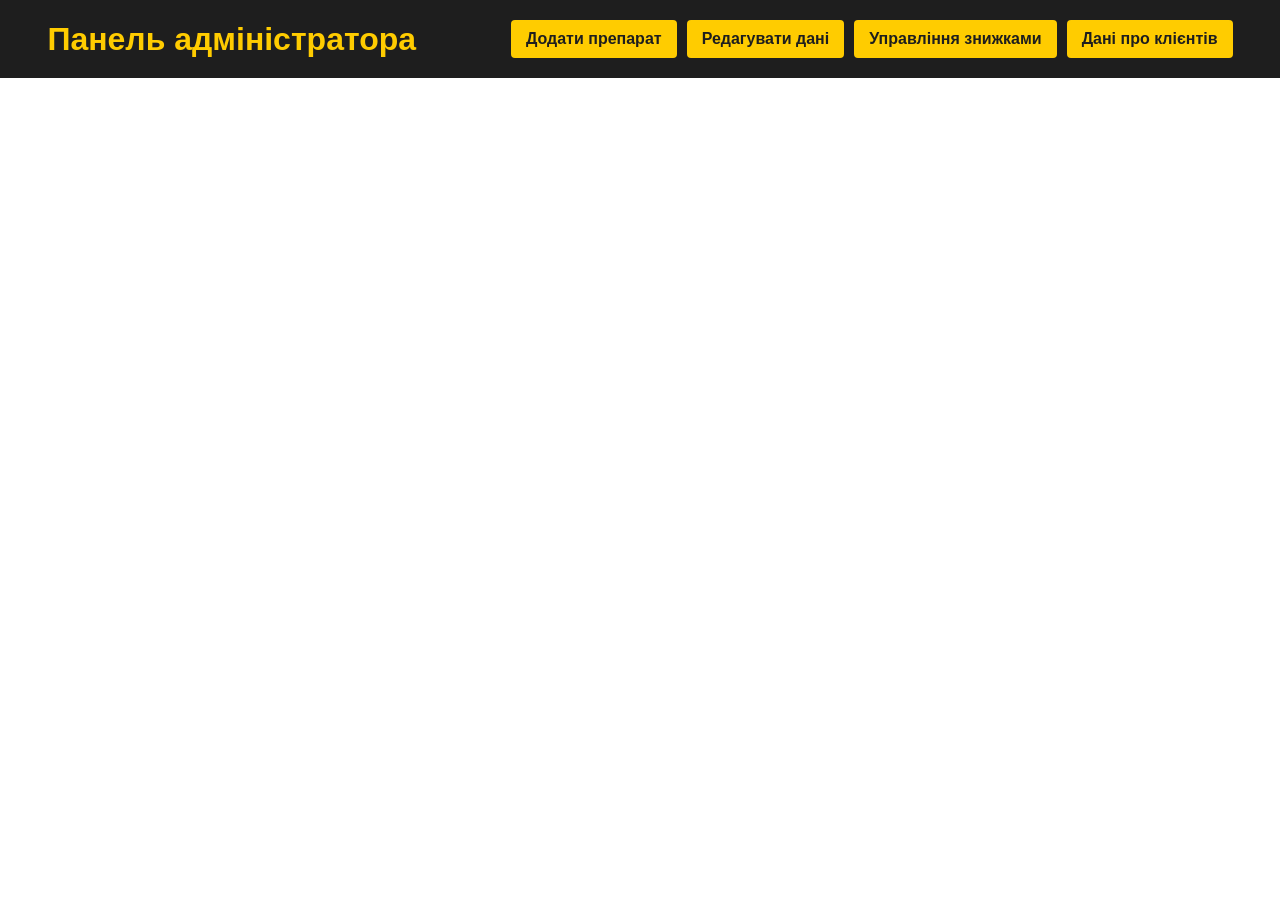
==== FRONTEND/admin.html @ 2921fa20 "athor works with mistake" ====
<!DOCTYPE html>
<html lang="uk">
<head>
    <meta charset="UTF-8">
    <meta name="viewport" content="width=device-width, initial-scale=1.0">
    <title>Адміністратор - Pharmacy System</title>
    <link rel="stylesheet" href="./css/style.css">
</head>
<body>
    <div class="loged_header_container">
        <h1>Панель адміністратора</h1>
        <nav>
            <button onclick="window.location.href='add_drug.html'">Додати препарат</button>
            <button onclick="window.location.href='edit_data.html'">Редагувати дані</button>
            <button onclick="window.location.href='manage_discounts.html'">Управління знижками</button>
            <button onclick="window.location.href='client_data.html'">Дані про клієнтів</button>
        </nav>
    </div>
</body>
</html>
---- FRONTEND/css/style.css ----
/* Основний стиль для темної теми */
* {
    margin: 0;
    padding: 0;
    box-sizing: border-box;
    font-family: Arial, sans-serif;
}

.auth_container {
    background-color: #1e1e1e; 
    color: #ffffff; 
    display: flex;
    justify-content: center;
    align-items: center;
    min-height: 100vh;
    padding: 20px;
}

/* Контейнер для авторизації */
#login-container {
    background-color: #2e2e2e;
    padding: 30px;
    border-radius: 8px;
    box-shadow: 0px 4px 12px rgba(0, 0, 0, 0.5);
    width: 30%;
    max-width: 400px;
    text-align: center;
}

/* Заголовки */
h1, h2 {
    color: #ffcc00; /* Акцентний колір для заголовків */
    margin-bottom: 20px;
}

/* Стилі для форми авторизації */
label {
    display: block;
    font-weight: bold;
    margin-bottom: 5px;
    color: #cccccc;
}

input[type="text"],
input[type="password"],
select {
    width: 100%;
    padding: 10px;
    margin-bottom: 15px;
    background-color: #3a3a3a;
    color: #ffffff;
    border: 1px solid #4a4a4a;
    border-radius: 4px;
}

input[type="text"]:focus,
input[type="password"]:focus,
select:focus {
    outline: none;
    border-color: #ffcc00;
}

/* Кнопки */
button {
    width: 100%;
    padding: 12px;
    background-color: #ffcc00;
    color: #1e1e1e;
    font-weight: bold;
    border: none;
    border-radius: 4px;
    cursor: pointer;
    transition: background-color 0.3s ease;
}

button:hover {
    background-color: #e6b800;
}

/* Панель навігації */
nav {
    display: flex;
    gap: 10px;
    margin: 20px 0;
}

nav button {
    width: auto;
    padding: 10px 15px;
    font-size: 16px;
}

/* Стилізація кнопок в панелі */
nav button:disabled {
    background-color: #555555;
    color: #aaaaaa;
    cursor: not-allowed;
}

.loged_header_container {
    background-color: #1e1e1e; 
    color: #ffffff; 
    display: flex;
    align-items: center;
    justify-content: space-around;
}

.loged_header_container h1{
    margin: 0;
}

/* Форма та поля на додаткових сторінках */
form {
    background-color: #2e2e2e;
    padding: 20px;
    border-radius: 8px;
    box-shadow: 0px 4px 12px rgba(0, 0, 0, 0.5);
    max-width: 400px;
    margin: 20px auto;
}

form label, form input, form select, form button {
    display: block;
    width: 100%;
}

form input, form select {
    margin-bottom: 15px;
}

form button {
    background-color: #ffcc00;
    color: #1e1e1e;
}

/* Для малих екранів */
@media (max-width: 600px) {
    body {
        padding: 10px;
    }
    nav {
        flex-direction: column;
        align-items: center;
    }
    nav button {
        width: 100%;
        padding: 12px;
    }
}
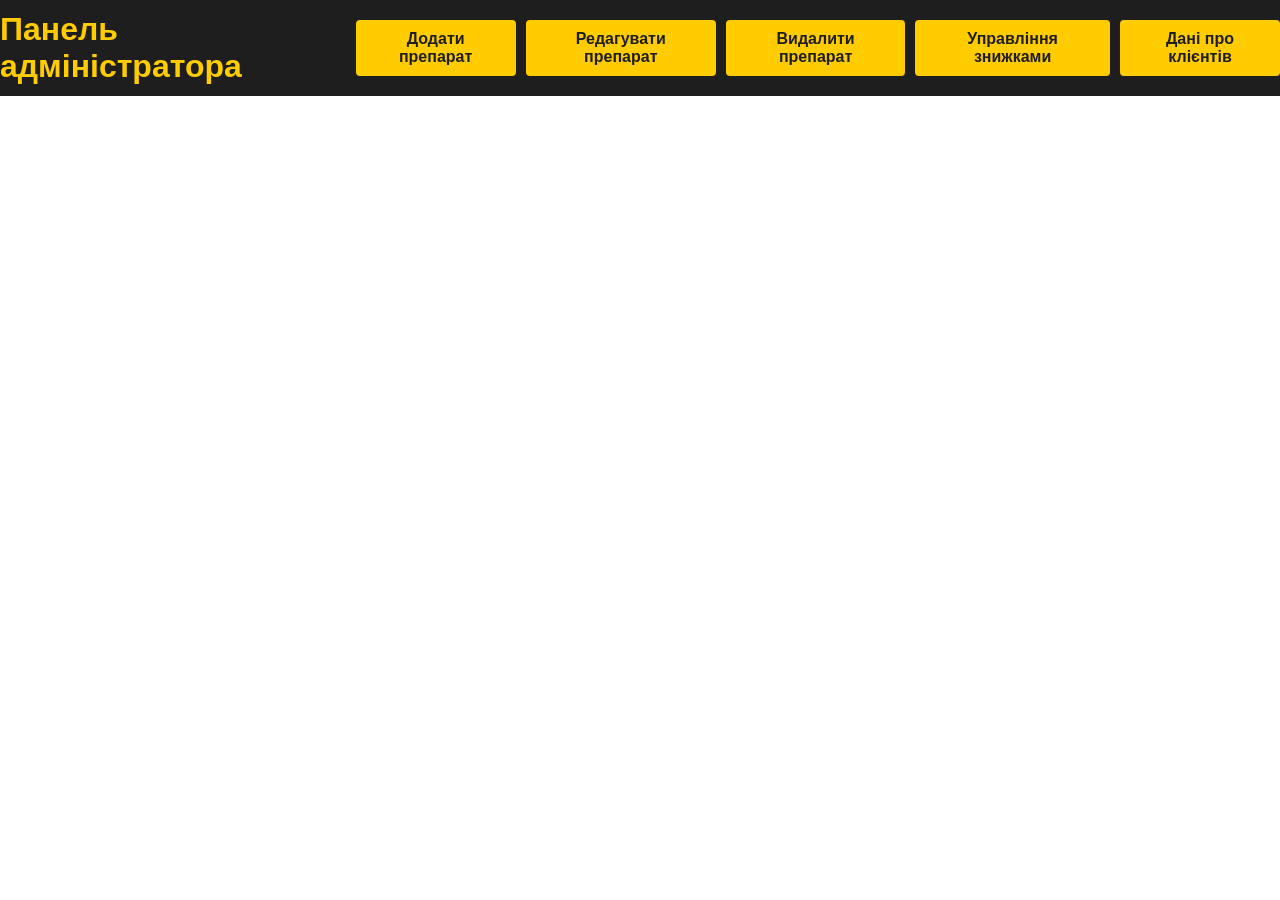
==== commit 8a465317: "authorisaton + admin: add, edit, remove" ====
--- a/FRONTEND/admin.html
+++ b/FRONTEND/admin.html
@@ -1,20 +1,30 @@
 <!DOCTYPE html>
 <html lang="uk">
 <head>
-    <meta charset="UTF-8">
-    <meta name="viewport" content="width=device-width, initial-scale=1.0">
-    <title>Адміністратор - Pharmacy System</title>
-    <link rel="stylesheet" href="./css/style.css">
+  <meta charset="UTF-8" />
+  <meta name="viewport" content="width=device-width, initial-scale=1.0" />
+  <title>Адміністратор - Pharmacy System</title>
+  <link rel="stylesheet" href="./css/style.css" />
 </head>
 <body>
-    <div class="loged_header_container">
-        <h1>Панель адміністратора</h1>
-        <nav>
-            <button onclick="window.location.href='add_drug.html'">Додати препарат</button>
-            <button onclick="window.location.href='edit_data.html'">Редагувати дані</button>
-            <button onclick="window.location.href='manage_discounts.html'">Управління знижками</button>
-            <button onclick="window.location.href='client_data.html'">Дані про клієнтів</button>
-        </nav>
-    </div>
+  <div class="loged_header_container">
+    <h1>Панель адміністратора</h1>
+    <nav>
+      <button onclick="showAddDrugForm()">Додати препарат</button>
+      <button onclick="showEditDrugForm()">Редагувати препарат</button>
+      <button onclick="showDeleteDrugForm()">Видалити препарат</button>
+      <button onclick="showManageDiscounts()">Управління знижками</button>
+      <button onclick="showClientData()">Дані про клієнтів</button>
+    </nav>
+  </div>
+  
+  <!-- Основна область для контенту -->
+  <div id="content-area" class="content-area"></div>
+
+  <!-- Повідомлення про результат додавання -->
+  <p id="responseMessage"></p>
+
+  <script src="admin.js"></script>
 </body>
 </html>
+
--- a/FRONTEND/css/style.css
+++ b/FRONTEND/css/style.css
@@ -43,6 +43,7 @@
 
 input[type="text"],
 input[type="password"],
+input[type="number"],
 select {
     width: 100%;
     padding: 10px;
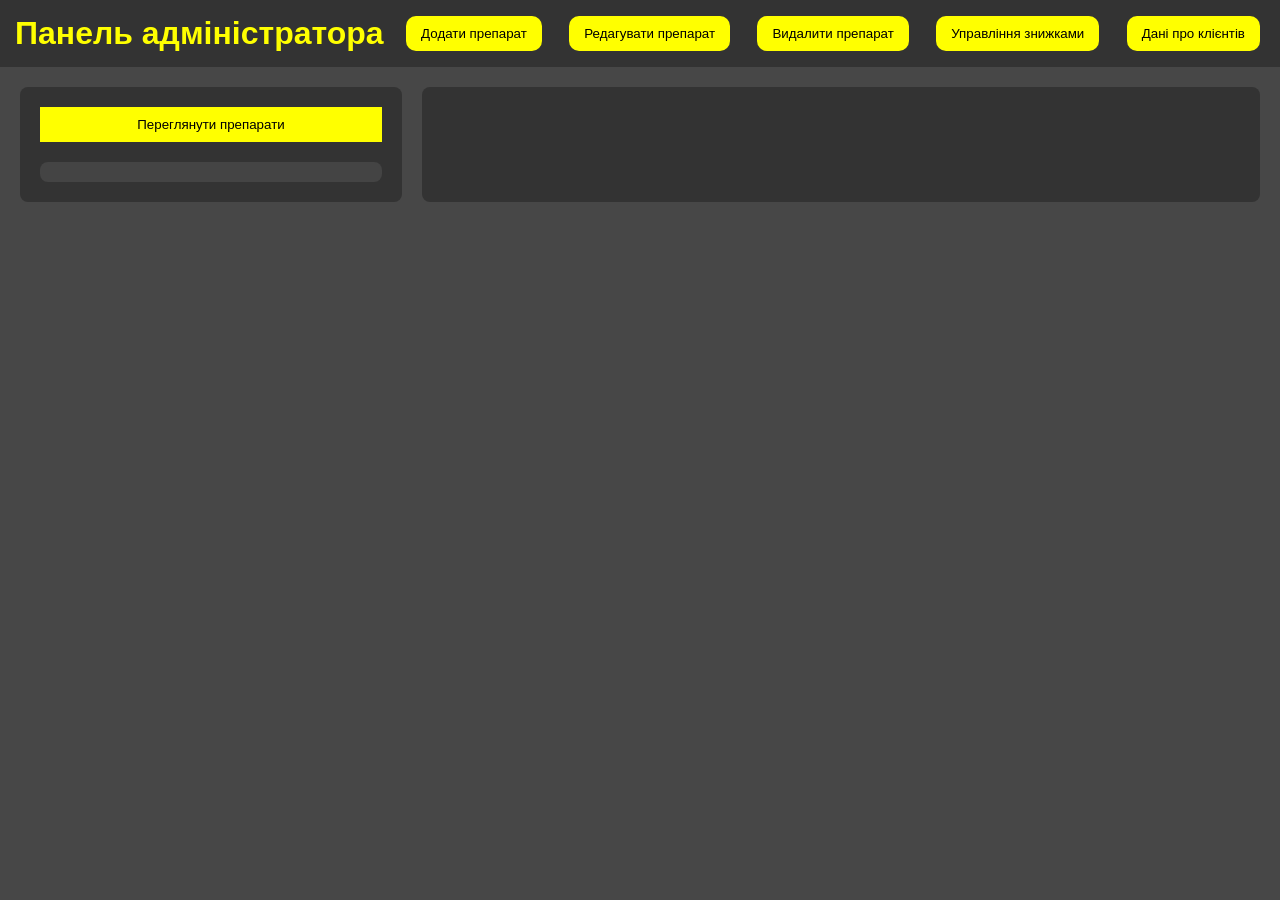
==== commit 47fb21e8: "authorisation + admin: CRUD, FRONTEND" ====
--- a/FRONTEND/admin.html
+++ b/FRONTEND/admin.html
@@ -4,10 +4,40 @@
   <meta charset="UTF-8" />
   <meta name="viewport" content="width=device-width, initial-scale=1.0" />
   <title>Адміністратор - Pharmacy System</title>
-  <link rel="stylesheet" href="./css/style.css" />
+  <link rel="stylesheet" href="./css/panel.css" />
 </head>
 <body>
-  <div class="loged_header_container">
+  <header class="header loged_header_container">
+    <h1>Панель адміністратора</h1>
+    <button onclick="showAddDrugForm()" class="header-button" id="add-drug-button" >Додати препарат</button>
+    <button onclick="showEditDrugForm()" class="header-button" id="edit-drug-button">Редагувати препарат</button>
+    <button onclick="showDeleteDrugForm()" class="header-button" id="delete-drug-button">Видалити препарат</button>
+    <button onclick="showManageDiscounts()" class="header-button" id="manage-discounts-button">Управління знижками</button>
+    <button onclick="showClientData()" class="header-button" id="view-customers-button">Дані про клієнтів</button>
+  </header>
+  
+<div class="container">
+    <!-- Ліва секція для перегляду препаратів -->
+    <aside class="sidebar">
+      <button onclick="viewDrugs()" class="view-drugs-button" id="view-drugs-button">Переглянути препарати</button>
+      <div id="drug-list" class="drug-list">
+        <!-- Тут виводитиметься список препаратів -->
+      </div>
+    </aside>
+
+    <!-- Права секція для форми додавання препарату -->
+    
+  <div id="content-area" class="content-area"></div>
+
+
+
+  </div>
+
+  <script src="admin.js"></script>
+</body>
+</html>
+
+  <!-- <div class="loged_header_container">
     <h1>Панель адміністратора</h1>
     <nav>
       <button onclick="showAddDrugForm()">Додати препарат</button>
@@ -16,15 +46,5 @@
       <button onclick="showManageDiscounts()">Управління знижками</button>
       <button onclick="showClientData()">Дані про клієнтів</button>
     </nav>
-  </div>
-  
-  <!-- Основна область для контенту -->
-  <div id="content-area" class="content-area"></div>
+  </div> -->
 
-  <!-- Повідомлення про результат додавання -->
-  <p id="responseMessage"></p>
-
-  <script src="admin.js"></script>
-</body>
-</html>
-
--- a/FRONTEND/css/panel.css
+++ b/FRONTEND/css/panel.css
@@ -0,0 +1,156 @@
+/* Загальні стилі для сторінки */
+body {
+  font-family: Arial, sans-serif;
+  background-color: #474747;
+  color: #333;
+  margin: 0;
+}
+
+.header {
+  background-color: #333;
+  color: yellow;
+  padding: 15px;
+  display: flex;
+  justify-content: space-between;
+  align-items: center;
+}
+
+.header h1 {
+  margin: 0;
+}
+
+.header-button {
+  background-color: yellow;
+  border: none;
+  border-radius: 10px;
+  padding: 10px 15px;
+  margin: 0 5px;
+  cursor: pointer;
+  transition: color .3s linear;
+}
+
+.header-button:hover {
+    background-color: rgb(255, 230, 0);
+}
+
+.container {
+  display: flex;
+  margin: 20px;
+}
+
+/* Ліва секція для перегляду препаратів */
+.sidebar {
+  width: 30%;
+  background-color: #333;
+  color: #fff;
+  padding: 20px;
+  border-radius: 8px;
+  margin-right: 20px;
+}
+
+.view-drugs-button {
+  width: 100%;
+  background-color: yellow;
+  border: none;
+  padding: 10px;
+  margin-bottom: 20px;
+  cursor: pointer;
+}
+
+.drug-list {
+  max-height: 400px;
+  overflow-y: auto;
+  padding: 10px;
+  background-color: #444;
+  border-radius: 8px;
+  color: #eee;
+}
+
+.drug-list-item {
+  border-bottom: 1px solid #555;
+  padding: 10px 0;
+}
+
+/* Права секція для форми */
+.content-area {
+  width: 70%;
+  background-color: #333;
+  padding: 20px;
+  border-radius: 8px;
+}
+
+.form-title {
+  color: yellow;
+  text-align: center;
+  margin-top: 0;
+}
+
+.drug-form label {
+  color: #eee;
+  margin-top: 10px;
+}
+
+.form-input {
+  width: 100%;
+  padding: 8px;
+  margin: 5px 0 15px;
+  border: none;
+  border-radius: 4px;
+  background-color: #555;
+  color: #fff;
+}
+
+.submit-button {
+  width: 100%;
+  padding: 10px;
+  background-color: yellow;
+  color: #333;
+  border: none;
+  border-radius: 4px;
+  font-weight: bold;
+  cursor: pointer;
+}
+
+.submit-button:hover {
+  background-color: #ffcc00;
+}
+
+/* Додаткові стилі для списку препаратів */
+.drug-list-item {
+  display: flex;
+  flex-direction: column;
+  border-bottom: 1px solid #666;
+  padding: 10px;
+}
+
+.drug-list-item h3 {
+  margin: 0;
+  font-size: 1.2em;
+  color: yellow;
+}
+
+.drug-list-item p {
+  margin: 5px 0;
+  color: #ccc;
+}
+
+.responseMessage {
+    color: yellow;
+}
+
+
+.drug-item {
+  border: 1px solid #ddd;
+  padding: 10px;
+  margin-bottom: 10px;
+  border-radius: 4px;
+  background-color: #333;
+}
+.drug-item h3 {
+  margin: 0;
+  font-size: 1.2em;
+}
+.drug-item p {
+  margin: 5px 0;
+  font-size: 0.9em;
+}
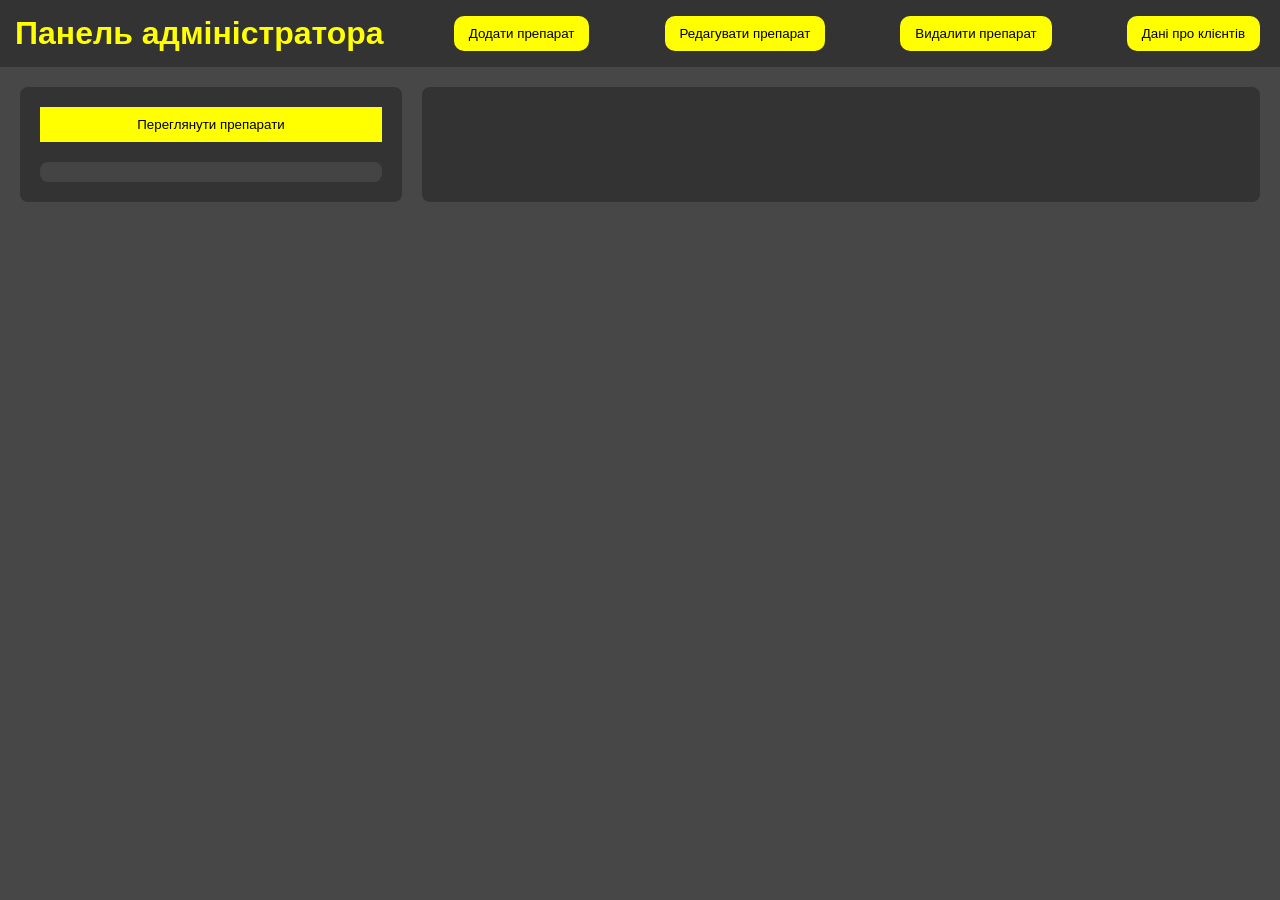
==== commit 71c4e493: "author + admin full done (add view clients?)" ====
--- a/FRONTEND/admin.html
+++ b/FRONTEND/admin.html
@@ -12,7 +12,6 @@
     <button onclick="showAddDrugForm()" class="header-button" id="add-drug-button" >Додати препарат</button>
     <button onclick="showEditDrugForm()" class="header-button" id="edit-drug-button">Редагувати препарат</button>
     <button onclick="showDeleteDrugForm()" class="header-button" id="delete-drug-button">Видалити препарат</button>
-    <button onclick="showManageDiscounts()" class="header-button" id="manage-discounts-button">Управління знижками</button>
     <button onclick="showClientData()" class="header-button" id="view-customers-button">Дані про клієнтів</button>
   </header>
   
--- a/FRONTEND/css/panel.css
+++ b/FRONTEND/css/panel.css
@@ -58,7 +58,7 @@
 }
 
 .drug-list {
-  max-height: 400px;
+  max-height: 73vh;
   overflow-y: auto;
   padding: 10px;
   background-color: #444;
@@ -154,3 +154,39 @@
   margin: 5px 0;
   font-size: 0.9em;
 }
+
+/* Дані про клієнта */
+.client-form, .order-history {
+  margin-top: 20px;
+  padding: 20px;
+  background-color: #444;
+  border-radius: 8px;
+}
+
+.client-form label {
+  color: #ddd;
+  font-weight: 600;
+}
+
+.order-history {
+    max-height: 48vh;
+  overflow-y: auto;
+  margin-top: 20px;
+}
+
+.order-item {
+  color: #ddd;
+  margin-bottom: 10px;
+  padding: 10px;
+  border: 1px solid #ddd;
+  border-radius: 8px;
+  background-color: #333;
+}
+
+.order-item h3 {
+  margin: 0 0 5px 0;
+}
+
+.order-item p {
+  margin: 3px 0;
+}
